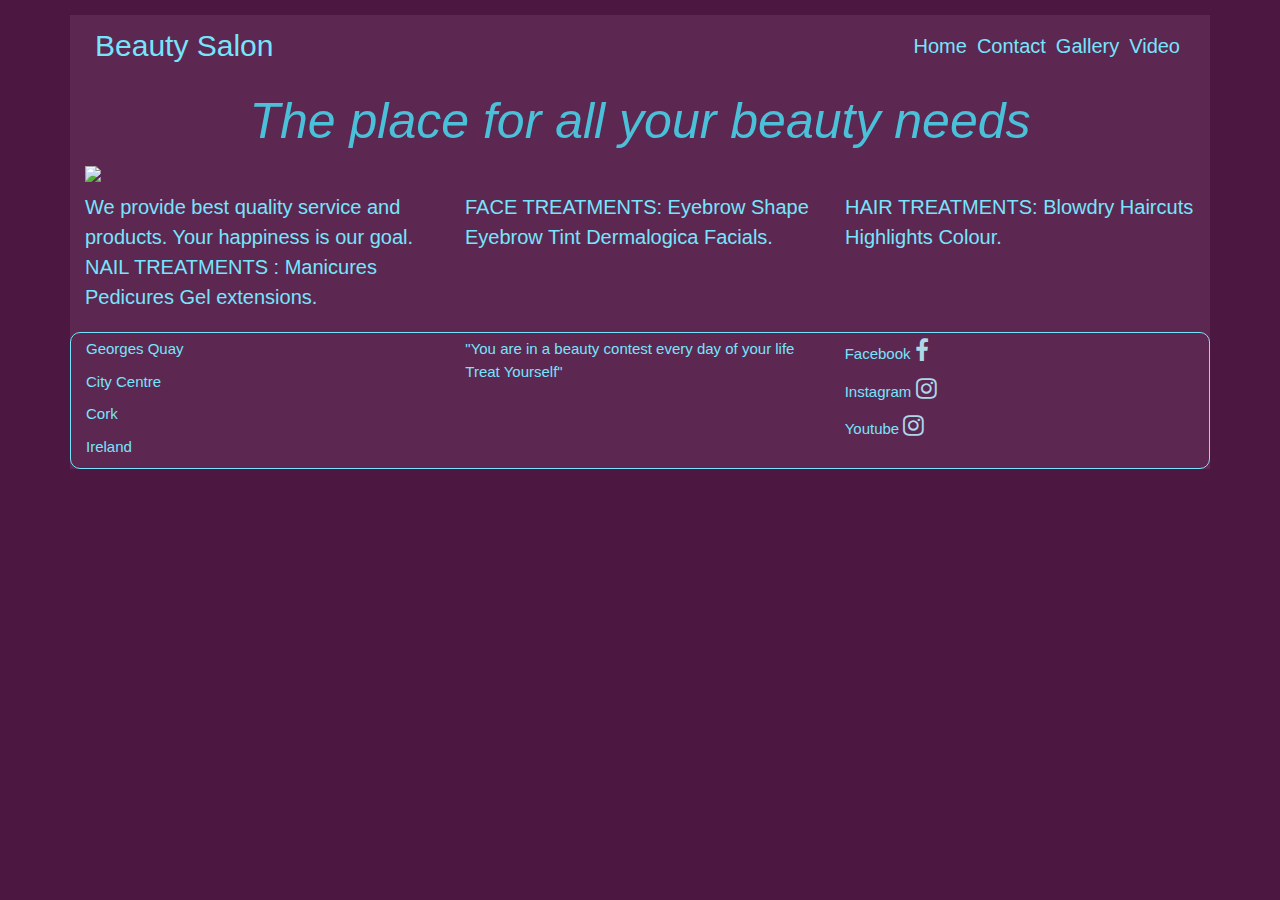
==== index.html @ c7191e6e "changed text on footer" ====
<!doctype html>
<html lang="en">
                <!------------------head--------------->
<head>
    <meta charset="UTF-8">
    <meta name="viewport"
          content="width=device-width, user-scalable=no, initial-scale=1.0, maximum-scale=1.0, minimum-scale=1.0">
    <meta http-equiv="X-UA-Compatible" content="ie=edge">
​
    <title>Beauty Salon</title>
    <link rel="stylesheet" href="https://maxcdn.bootstrapcdn.com/bootstrap/4.0.0/css/bootstrap.min.css"
          integrity="sha384-Gn5384xqQ1aoWXA+058RXPxPg6fy4IWvTNh0E263XmFcJlSAwiGgFAW/dAiS6JXm" crossorigin="anonymous">
    <link rel="stylesheet" href="assets/css/style.css">
    <link rel="stylesheet" href="https://cdnjs.cloudflare.com/ajax/libs/font-awesome/4.7.0/css/font-awesome.min.css">
</head>
<body>
                       <!--Navbar Section Imported from Bootstrap-->
<div class="container">
    <div class="row">
        <div class="col-12">
            <nav class="navbar navbar-expand-lg navbar-light">
                <a class="navbar-brand" href="#">Beauty Salon</a>
                <button class="navbar-toggler" type="button" data-toggle="collapse"
                        data-target="#navbarSupportedContent"
                        aria-controls="navbarSupportedContent" aria-expanded="false" aria-label="Toggle navigation">
                    <span class="navbar-toggler-icon"></span>
                </button>
                <div class="collapse navbar-collapse" id="navbarSupportedContent">
                    <ul class="navbar-nav ml-auto">
                        <li class="nav-item active">
                            <a class="nav-link" href="#">Home<span class="sr-only">(current)</span></a>
                        </li>
                        <li class="nav-item">
                            <a class="nav-link" href="contact.html">Contact</a>
                        </li>
                        <li class="nav-item">
                            <a class="nav-link" href="gallery.html">Gallery</a>
                        </li>
                        <li class="nav-item">
                            <a class="nav-link" href="video.html">Video</a>
                        </li>
                    </ul>
                </div>
            </nav>
        </div>
    </div>
​
                                            <!--End of Nav-bar-->

<div class="row">
        <div class="col-12">
            <h1 class="main-tagline text-center"><em>The place for all your beauty needs</em></h1>
        </div>
    </div>
<div class="row">
        <div class="col-12 image">
            <img src="https://c6b5e9d1-55e9-4e7e-845b-8fd2c4dc0ff9.ws-eu01.gitpod.io/mini-browser/workspace/beauty-salon/assets/css/images/home-picture.jpg"/>
        </div>
    </div>
    <div class="row">
        <div class="col-12 col-lg-4">     <!-------------------home-page-------------->
            <p class="home-page">We provide best quality service and products. Your happiness is our goal.
             NAIL TREATMENTS :

             Manicures   

            Pedicures

            Gel extensions.</p>
        </div>
        <div class="col-12 col-lg-4">
            <p class="home-page">FACE TREATMENTS:

            Eyebrow Shape

            Eyebrow Tint

            Dermalogica Facials.
          </p>
        </div>
        <div class="col-12 col-lg-4">
            <p class="home-page">HAIR TREATMENTS:

            Blowdry

            Haircuts

            Highlights 
            
              Colour.
              </p>
        </div>
    </div>        <!-------------------------footer---------------->
    <footer class="row bordered mt-3">
        <div class="col-12 col-lg-4 mt-2">
            <p class="footer">Georges Quay</p>
            <p class="footer">City Centre</p>
            <p class="footer">Cork</p>
            <p class="footer">Ireland</p>
        </div>
        <div class="col-12 col-lg-4 mt-2">
            <p class="footer">"You are in a beauty contest every day of your life
            
            Treat Yourself"</p>
        </div>
        <div class="col-12 col-lg-4 mt-2">
            <p class="footer">Facebook <i class="fa fa-facebook" style="font-size:2.4rem;color:lightblue;"></i></p>
            <p class="footer">Instagram <i class="fa fa-instagram" style="font-size:2.4rem;color:lightblue;"></i></p>
            <p class="footer">Youtube <i class="fa fa-instagram" style="font-size:2.4rem;color:lightblue;"></i></p>
        </div>
​
    </footer>
</div>
      
                       <!------------------------script--------------->
<script src="https://code.jquery.com/jquery-3.2.1.slim.min.js"
        integrity="sha384-KJ3o2DKtIkvYIK3UENzmM7KCkRr/rE9/Qpg6aAZGJwFDMVNA/GpGFF93hXpG5KkN"
        crossorigin="anonymous"></script>
<script src="https://cdnjs.cloudflare.com/ajax/libs/popper.js/1.12.9/umd/popper.min.js"
        integrity="sha384-ApNbgh9B+Y1QKtv3Rn7W3mgPxhU9K/ScQsAP7hUibX39j7fakFPskvXusvfa0b4Q"
        crossorigin="anonymous"></script>
<script src="https://maxcdn.bootstrapcdn.com/bootstrap/4.0.0/js/bootstrap.min.js"
        integrity="sha384-JZR6Spejh4U02d8jOt6vLEHfe/JQGiRRSQQxSfFWpi1MquVdAyjUar5+76PVCmYl"
        crossorigin="anonymous"></script>
</body>
</html>
---- assets/css/style.css ----
@import url('https://fonts.googleapis.com/css2?family=Lato:ital,wght@1,700&display=swap 100,200,300,400,500,600,700|Exo:100,200,300,400,500,600,700');

* {
    font-size: 10px;
}
         /*--------------body------------*/
body {
    background: #4c1741;
}
h2 {
    font-size: 2rem;
    color: #76e5fc !important;
}
p {
    font-size: 2rem;
    color: #76e5fc !important;
}
.container {
    background: #5c2751;
}
       /*--------------navbar---------------*/
.navbar-brand {
    font-size: 3rem;
    color: #76e5fc !important;
}
.navbar-nav .nav-link {
    font-size: 2rem;
    color: #76e5fc !important;
}
.navbar-light .navbar-toggler {
    color: #76e5fc;
    border-color: #76e5fc;
}
.navbar-nav .nav-link:hover {
    font-size: 3rem;
}
              /*---------homepage-----------*/   
.home-page {
    font-size: 2rem;
    color: #9dacff;
}
.main-tagline em{
    font-size: 5rem;
    font-weight: 200;
    color: #4bc0d9;
    margin: .5rem auto;
    text-align: center;
}
             /*-------------footer--------------*/
.footer {
    font-size: 1.5rem;
    color: #76e5fc !important;
}
.bordered {
    border: solid 1px #76e5fc;
    border-radius: 1rem;
}
            /*------------image-----------------*/
.image img{
    margin: 1rem auto;
    display: block;
    width: 100%;
    height: auto;
}
.md-form label {
    font-size: 2rem;
    color: #76e5fc !important;
}
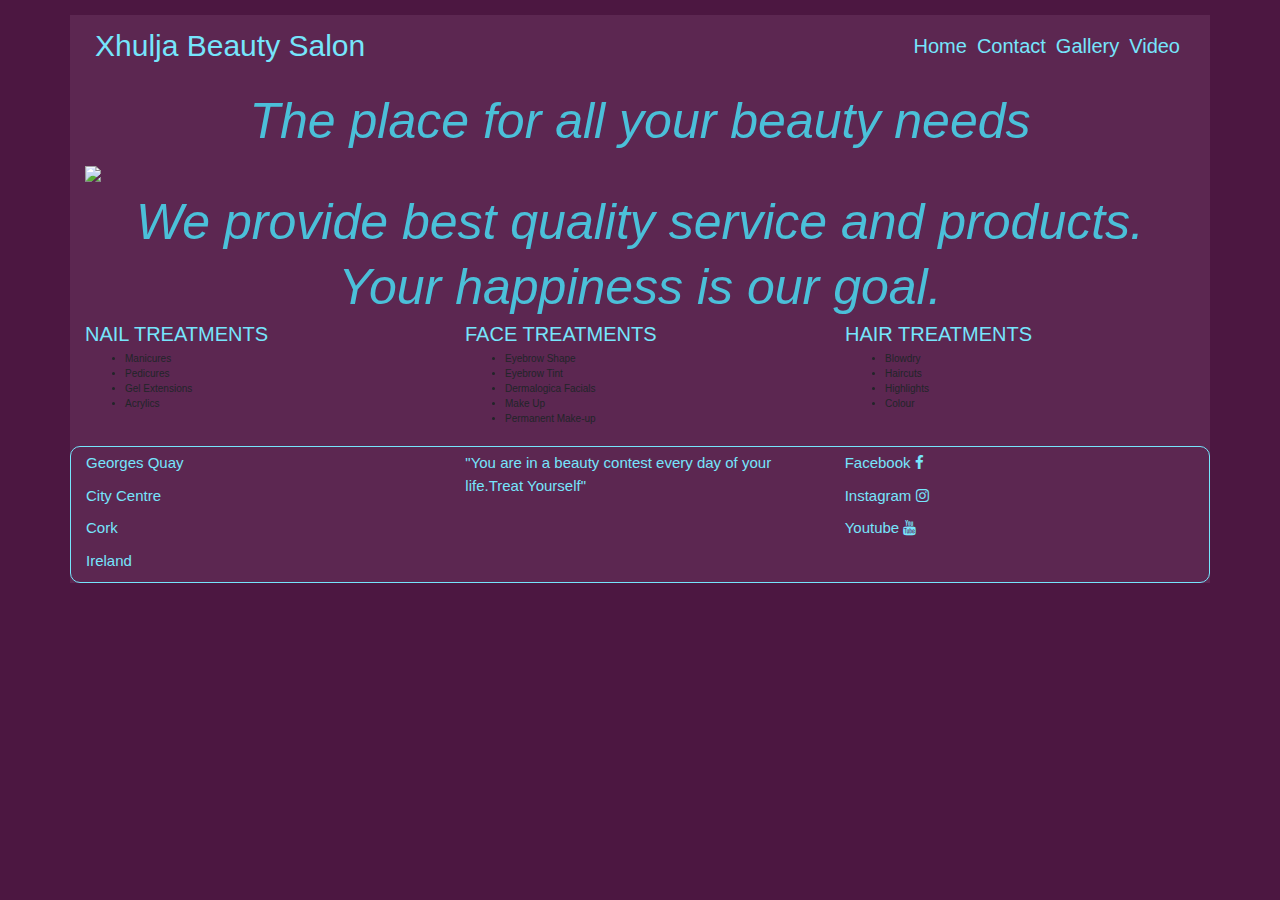
==== commit ce63027b: "changed the tittle, updated the home page" ====
--- a/index.html
+++ b/index.html
@@ -19,7 +19,7 @@
     <div class="row">
         <div class="col-12">
             <nav class="navbar navbar-expand-lg navbar-light">
-                <a class="navbar-brand" href="#">Beauty Salon</a>
+                <a class="navbar-brand" href="#">Xhulja Beauty Salon</a>
                 <button class="navbar-toggler" type="button" data-toggle="collapse"
                         data-target="#navbarSupportedContent"
                         aria-controls="navbarSupportedContent" aria-expanded="false" aria-label="Toggle navigation">
@@ -54,41 +54,43 @@
     </div>
 <div class="row">
         <div class="col-12 image">
-            <img src="https://c6b5e9d1-55e9-4e7e-845b-8fd2c4dc0ff9.ws-eu01.gitpod.io/mini-browser/workspace/beauty-salon/assets/css/images/home-picture.jpg"/>
+            <img src="assets/css/images/home-picture.jpg"/>
+        </div>
+    </div>
+    <div class="row">
+        <div class="col-12">
+            <h1 class="main-tagline text-center"><em>We provide best quality service and products.</em></h1>
+            <h1 class="main-tagline text-center"><em>Your happiness is our goal.</em></h1>
         </div>
     </div>
     <div class="row">
         <div class="col-12 col-lg-4">     <!-------------------home-page-------------->
-            <p class="home-page">We provide best quality service and products. Your happiness is our goal.
-             NAIL TREATMENTS :
-
-             Manicures   
-
-            Pedicures
-
-            Gel extensions.</p>
+            <h2 class="home-page">NAIL TREATMENTS</h2>
+            <ul>
+            <li>Manicures</li>
+            <li>Pedicures</li>
+            <li>Gel Extensions</li>
+            <li>Acrylics</li>
+            </ul>
         </div>
         <div class="col-12 col-lg-4">
-            <p class="home-page">FACE TREATMENTS:
-
-            Eyebrow Shape
-
-            Eyebrow Tint
-
-            Dermalogica Facials.
-          </p>
+            <h2 class="home-page">FACE TREATMENTS</h2>
+            <ul>
+            <li>Eyebrow Shape</li>
+            <li>Eyebrow Tint</li>
+            <li> Dermalogica Facials</li>
+            <li>Make Up</li>
+            <li>Permanent Make-up</li>
+            </ul>
         </div>
         <div class="col-12 col-lg-4">
-            <p class="home-page">HAIR TREATMENTS:
-
-            Blowdry
-
-            Haircuts
-
-            Highlights 
-            
-              Colour.
-              </p>
+            <h2 class="home-page">HAIR TREATMENTS</h2>
+            <ul>
+            <li>Blowdry</li>
+            <li>Haircuts</li>
+            <li>Highlights</li>
+            <li>Colour</li>
+            </ul>
         </div>
     </div>        <!-------------------------footer---------------->
     <footer class="row bordered mt-3">
@@ -99,14 +101,12 @@
             <p class="footer">Ireland</p>
         </div>
         <div class="col-12 col-lg-4 mt-2">
-            <p class="footer">"You are in a beauty contest every day of your life
-            
-            Treat Yourself"</p>
+            <p class="footer">"You are in a beauty contest every day of your life.Treat Yourself"</p>
         </div>
         <div class="col-12 col-lg-4 mt-2">
-            <p class="footer">Facebook <i class="fa fa-facebook" style="font-size:2.4rem;color:lightblue;"></i></p>
-            <p class="footer">Instagram <i class="fa fa-instagram" style="font-size:2.4rem;color:lightblue;"></i></p>
-            <p class="footer">Youtube <i class="fa fa-instagram" style="font-size:2.4rem;color:lightblue;"></i></p>
+            <p class="footer">Facebook <i class="fa fa-facebook"></i></p>
+            <p class="footer">Instagram <i class="fa fa-instagram"></i></p>
+            <p class="footer">Youtube <i class="fa fa-youtube"></i></p>
         </div>
 ​
     </footer>
--- a/assets/css/style.css
+++ b/assets/css/style.css
@@ -55,6 +55,10 @@
     border: solid 1px #76e5fc;
     border-radius: 1rem;
 }
+.fa {
+    font-size:1.5rem;
+    color: #76e5fc;
+}
             /*------------image-----------------*/
 .image img{
     margin: 1rem auto;
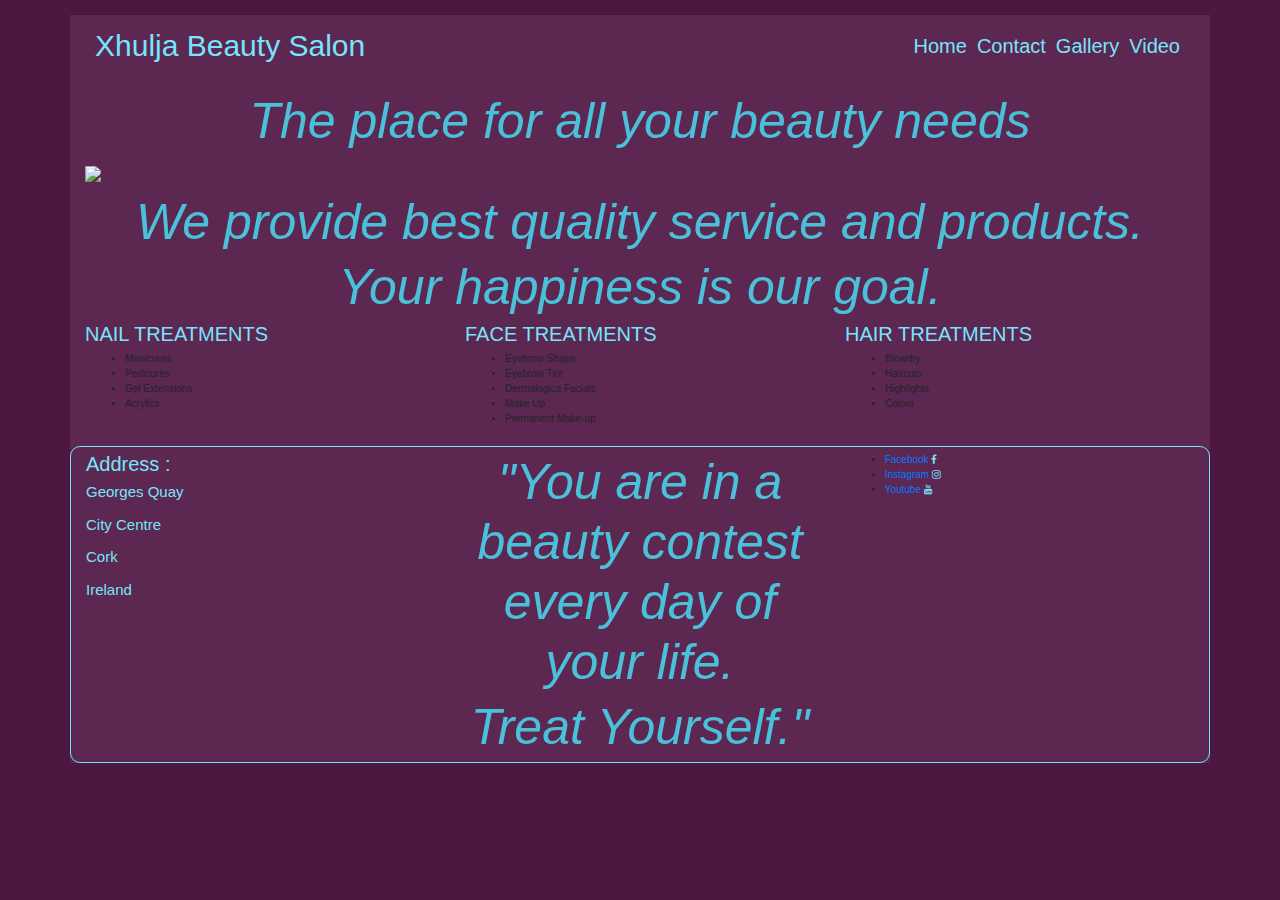
==== commit 40cd4faa: "updated footer,added social links" ====
--- a/index.html
+++ b/index.html
@@ -95,18 +95,22 @@
     </div>        <!-------------------------footer---------------->
     <footer class="row bordered mt-3">
         <div class="col-12 col-lg-4 mt-2">
+        <h2>Address :</h2>
             <p class="footer">Georges Quay</p>
             <p class="footer">City Centre</p>
             <p class="footer">Cork</p>
             <p class="footer">Ireland</p>
         </div>
         <div class="col-12 col-lg-4 mt-2">
-            <p class="footer">"You are in a beauty contest every day of your life.Treat Yourself"</p>
+            <h3 class="main-tagline text-center"><em>"You are in a beauty contest every day of your life.</em></h3>
+            <h3 class="main-tagline text-center"><em>Treat Yourself."</em></h3>
         </div>
         <div class="col-12 col-lg-4 mt-2">
-            <p class="footer">Facebook <i class="fa fa-facebook"></i></p>
-            <p class="footer">Instagram <i class="fa fa-instagram"></i></p>
-            <p class="footer">Youtube <i class="fa fa-youtube"></i></p>
+        <ul>
+        <li><a class="social-link" href="https://www.facebook.com/Julia-Nails-Cork-1695130630746388/">Facebook <i class="fa fa-facebook"></i></a></li>
+        <li><a class="social-link" href="https://www.instagram.com/julia_nails1/">Instagram <i class="fa fa-instagram"></i></a></li>
+        <li><a class="social-link" href="https://www.youtube.com/embed/6eeldaXgz-c?rel=0">Youtube <i class="fa fa-youtube"></i></a></li>
+        </ul>
         </div>
 ​
     </footer>
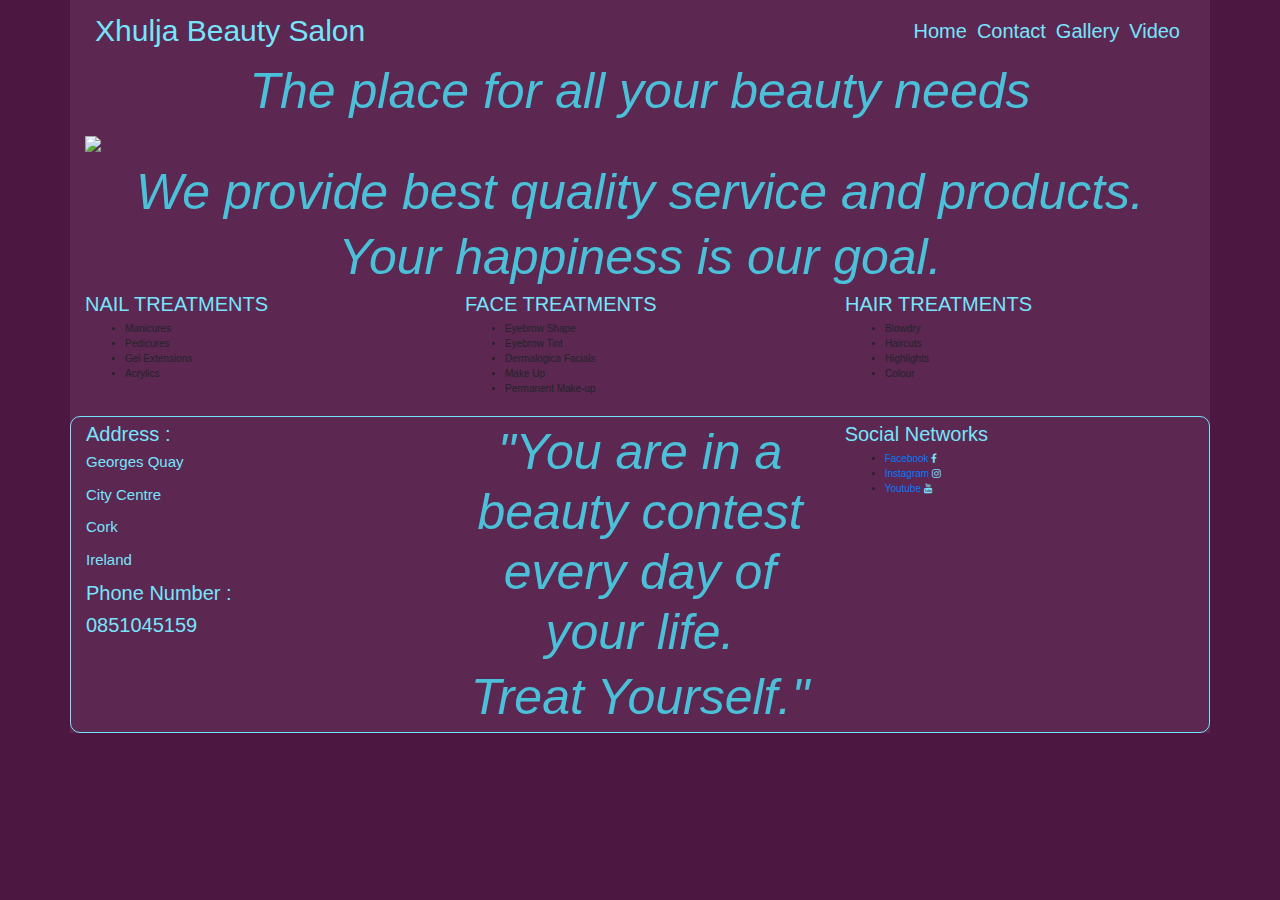
==== commit 2413caa1: "deleted unnecessary spaces" ====
--- a/index.html
+++ b/index.html
@@ -1,20 +1,15 @@
 <!doctype html>
-<html lang="en">
-                <!------------------head--------------->
+<html lang="en">                           <!-----------head----------->
 <head>
-    <meta charset="UTF-8">
-    <meta name="viewport"
-          content="width=device-width, user-scalable=no, initial-scale=1.0, maximum-scale=1.0, minimum-scale=1.0">
+<meta charset="UTF-8">
+    <meta name="viewport" content="width=device-width, user-scalable=no, initial-scale=1.0, maximum-scale=1.0, minimum-scale=1.0">
     <meta http-equiv="X-UA-Compatible" content="ie=edge">
-​
-    <title>Beauty Salon</title>
-    <link rel="stylesheet" href="https://maxcdn.bootstrapcdn.com/bootstrap/4.0.0/css/bootstrap.min.css"
-          integrity="sha384-Gn5384xqQ1aoWXA+058RXPxPg6fy4IWvTNh0E263XmFcJlSAwiGgFAW/dAiS6JXm" crossorigin="anonymous">
+<title>Beauty Salon</title>
+    <link rel="stylesheet" href="https://maxcdn.bootstrapcdn.com/bootstrap/4.0.0/css/bootstrap.min.css" integrity="sha384-Gn5384xqQ1aoWXA+058RXPxPg6fy4IWvTNh0E263XmFcJlSAwiGgFAW/dAiS6JXm" crossorigin="anonymous">
     <link rel="stylesheet" href="assets/css/style.css">
     <link rel="stylesheet" href="https://cdnjs.cloudflare.com/ajax/libs/font-awesome/4.7.0/css/font-awesome.min.css">
 </head>
-<body>
-                       <!--Navbar Section Imported from Bootstrap-->
+<body>                                 <!--Navbar Section Imported from Bootstrap-->
 <div class="container">
     <div class="row">
         <div class="col-12">
@@ -43,10 +38,7 @@
                 </div>
             </nav>
         </div>
-    </div>
-​
-                                            <!--End of Nav-bar-->
-
+    </div>                                  <!--End of Nav-bar-->
 <div class="row">
         <div class="col-12">
             <h1 class="main-tagline text-center"><em>The place for all your beauty needs</em></h1>
@@ -64,7 +56,7 @@
         </div>
     </div>
     <div class="row">
-        <div class="col-12 col-lg-4">     <!-------------------home-page-------------->
+        <div class="col-12 col-lg-4">          <!-------home page-------->
             <h2 class="home-page">NAIL TREATMENTS</h2>
             <ul>
             <li>Manicures</li>
@@ -92,7 +84,7 @@
             <li>Colour</li>
             </ul>
         </div>
-    </div>        <!-------------------------footer---------------->
+    </div>                             <!---------footer------------>
     <footer class="row bordered mt-3">
         <div class="col-12 col-lg-4 mt-2">
         <h2>Address :</h2>
@@ -100,23 +92,23 @@
             <p class="footer">City Centre</p>
             <p class="footer">Cork</p>
             <p class="footer">Ireland</p>
+            <h2>Phone Number :</h2>
+            <p>0851045159</p>
         </div>
         <div class="col-12 col-lg-4 mt-2">
             <h3 class="main-tagline text-center"><em>"You are in a beauty contest every day of your life.</em></h3>
             <h3 class="main-tagline text-center"><em>Treat Yourself."</em></h3>
         </div>
         <div class="col-12 col-lg-4 mt-2">
+        <h2>Social Networks </h2>
         <ul>
         <li><a class="social-link" href="https://www.facebook.com/Julia-Nails-Cork-1695130630746388/">Facebook <i class="fa fa-facebook"></i></a></li>
         <li><a class="social-link" href="https://www.instagram.com/julia_nails1/">Instagram <i class="fa fa-instagram"></i></a></li>
         <li><a class="social-link" href="https://www.youtube.com/embed/6eeldaXgz-c?rel=0">Youtube <i class="fa fa-youtube"></i></a></li>
         </ul>
         </div>
-​
-    </footer>
-</div>
-      
-                       <!------------------------script--------------->
+​</footer>
+</div>                                   <!-------script---------->
 <script src="https://code.jquery.com/jquery-3.2.1.slim.min.js"
         integrity="sha384-KJ3o2DKtIkvYIK3UENzmM7KCkRr/rE9/Qpg6aAZGJwFDMVNA/GpGFF93hXpG5KkN"
         crossorigin="anonymous"></script>
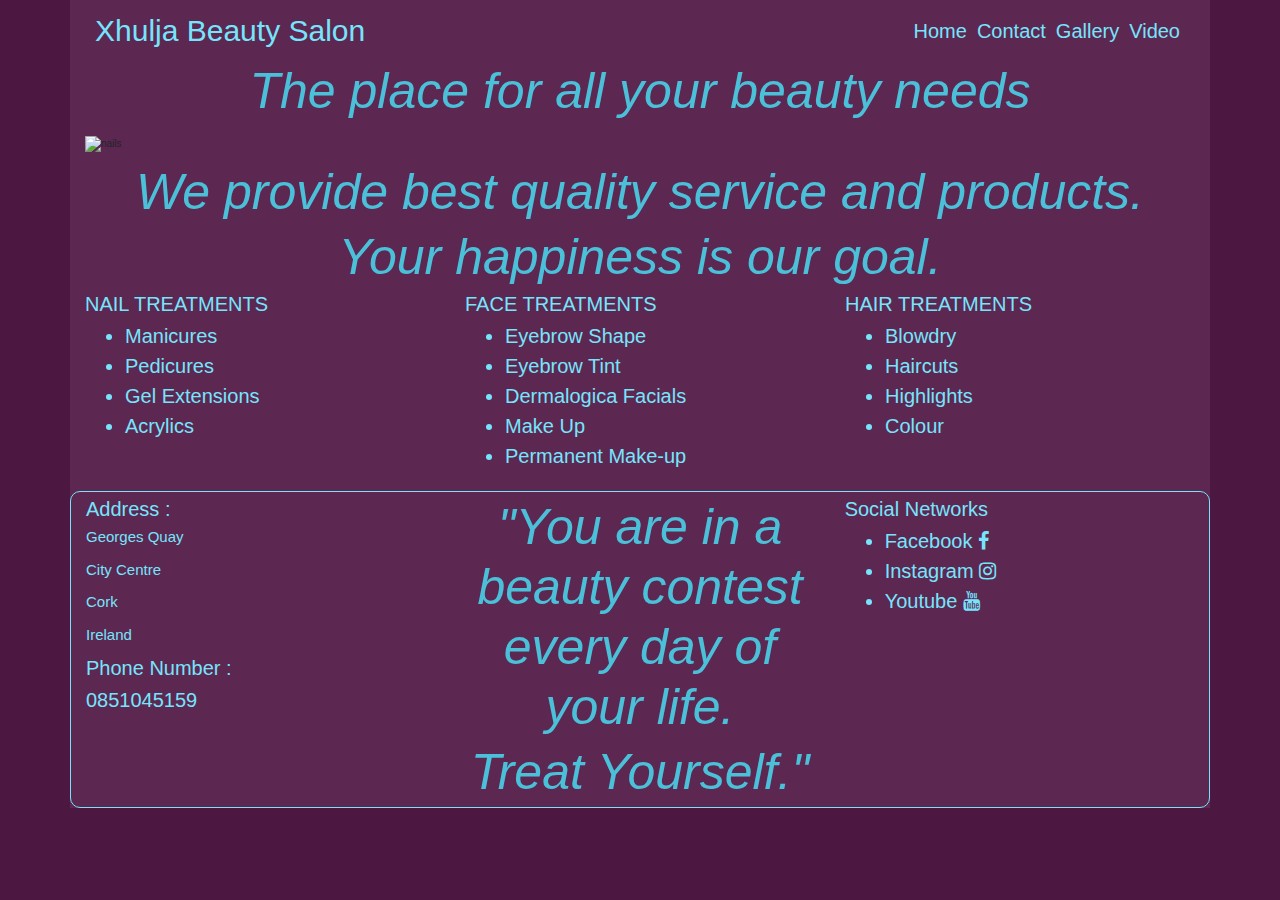
==== commit eaf57674: "changed contact" ====
--- a/index.html
+++ b/index.html
@@ -5,9 +5,9 @@
     <meta name="viewport" content="width=device-width, user-scalable=no, initial-scale=1.0, maximum-scale=1.0, minimum-scale=1.0">
     <meta http-equiv="X-UA-Compatible" content="ie=edge">
 <title>Beauty Salon</title>
-    <link rel="stylesheet" href="https://maxcdn.bootstrapcdn.com/bootstrap/4.0.0/css/bootstrap.min.css" integrity="sha384-Gn5384xqQ1aoWXA+058RXPxPg6fy4IWvTNh0E263XmFcJlSAwiGgFAW/dAiS6JXm" crossorigin="anonymous">
-    <link rel="stylesheet" href="assets/css/style.css">
-    <link rel="stylesheet" href="https://cdnjs.cloudflare.com/ajax/libs/font-awesome/4.7.0/css/font-awesome.min.css">
+    <link rel="stylesheet" href="https://maxcdn.bootstrapcdn.com/bootstrap/4.0.0/css/bootstrap.min.css" integrity="sha384-Gn5384xqQ1aoWXA+058RXPxPg6fy4IWvTNh0E263XmFcJlSAwiGgFAW/dAiS6JXm" crossorigin="anonymous" />
+    <link rel="stylesheet" href="assets/css/style.css" />
+    <link rel="stylesheet" href="https://cdnjs.cloudflare.com/ajax/libs/font-awesome/4.7.0/css/font-awesome.min.css" />
 </head>
 <body>                                 <!--Navbar Section Imported from Bootstrap-->
 <div class="container">
@@ -46,7 +46,7 @@
     </div>
 <div class="row">
         <div class="col-12 image">
-            <img src="assets/css/images/home-picture.jpg"/>
+            <img src="assets/css/images/home-picture.jpg" alt="nails"/>
         </div>
     </div>
     <div class="row">
--- a/assets/css/style.css
+++ b/assets/css/style.css
@@ -11,7 +11,7 @@
     font-size: 2rem;
     color: #76e5fc !important;
 }
-p {
+p  {
     font-size: 2rem;
     color: #76e5fc !important;
 }
@@ -32,7 +32,7 @@
     border-color: #76e5fc;
 }
 .navbar-nav .nav-link:hover {
-    font-size: 3rem;
+   color: #99ffff !important;
 }
               /*---------homepage-----------*/   
 .home-page {
@@ -46,6 +46,10 @@
     margin: .5rem auto;
     text-align: center;
 }
+ul li  {
+    font-size: 2rem;
+    color: #76e5fc !important;
+}
              /*-------------footer--------------*/
 .footer {
     font-size: 1.5rem;
@@ -55,9 +59,14 @@
     border: solid 1px #76e5fc;
     border-radius: 1rem;
 }
+
 .fa {
-    font-size:1.5rem;
+    font-size:3rem;
     color: #76e5fc;
+}
+.social-link {
+    font-size: 2rem;
+    color: #76e5fc !important;
 }
             /*------------image-----------------*/
 .image img{
